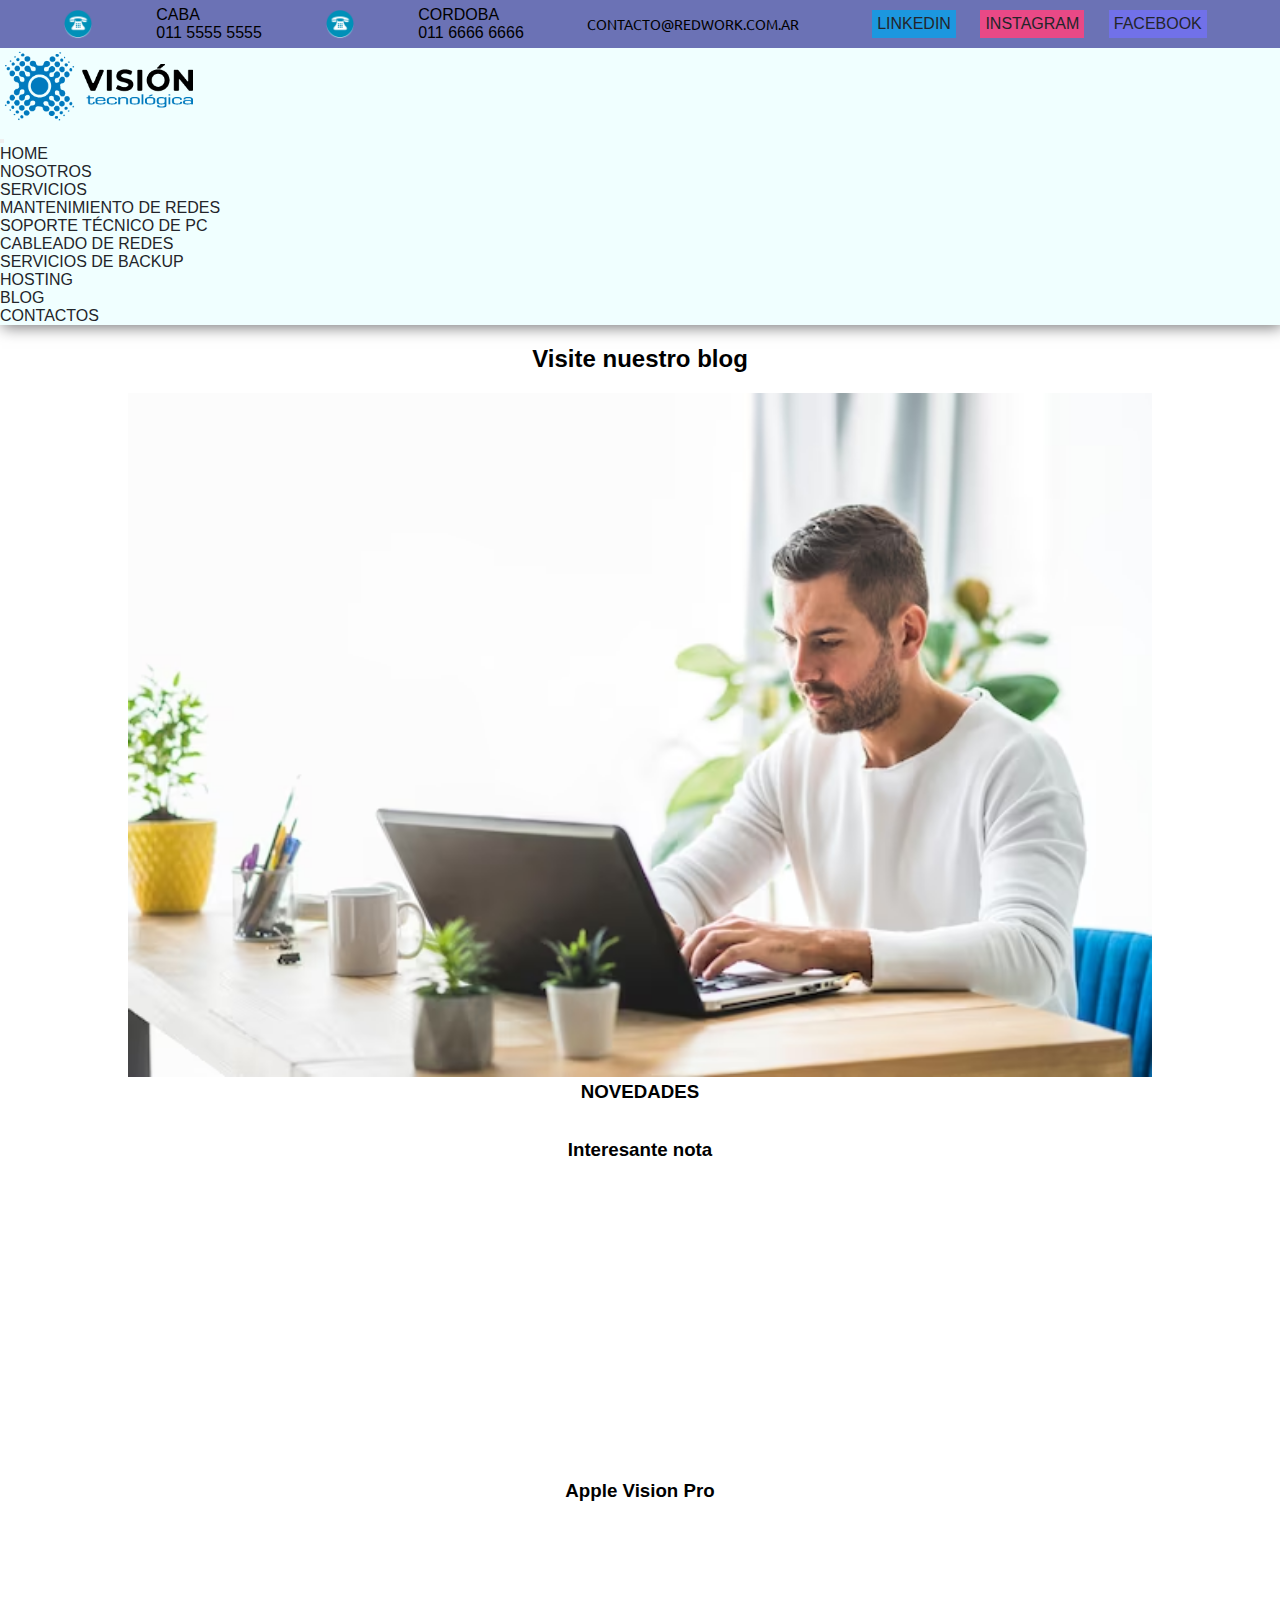
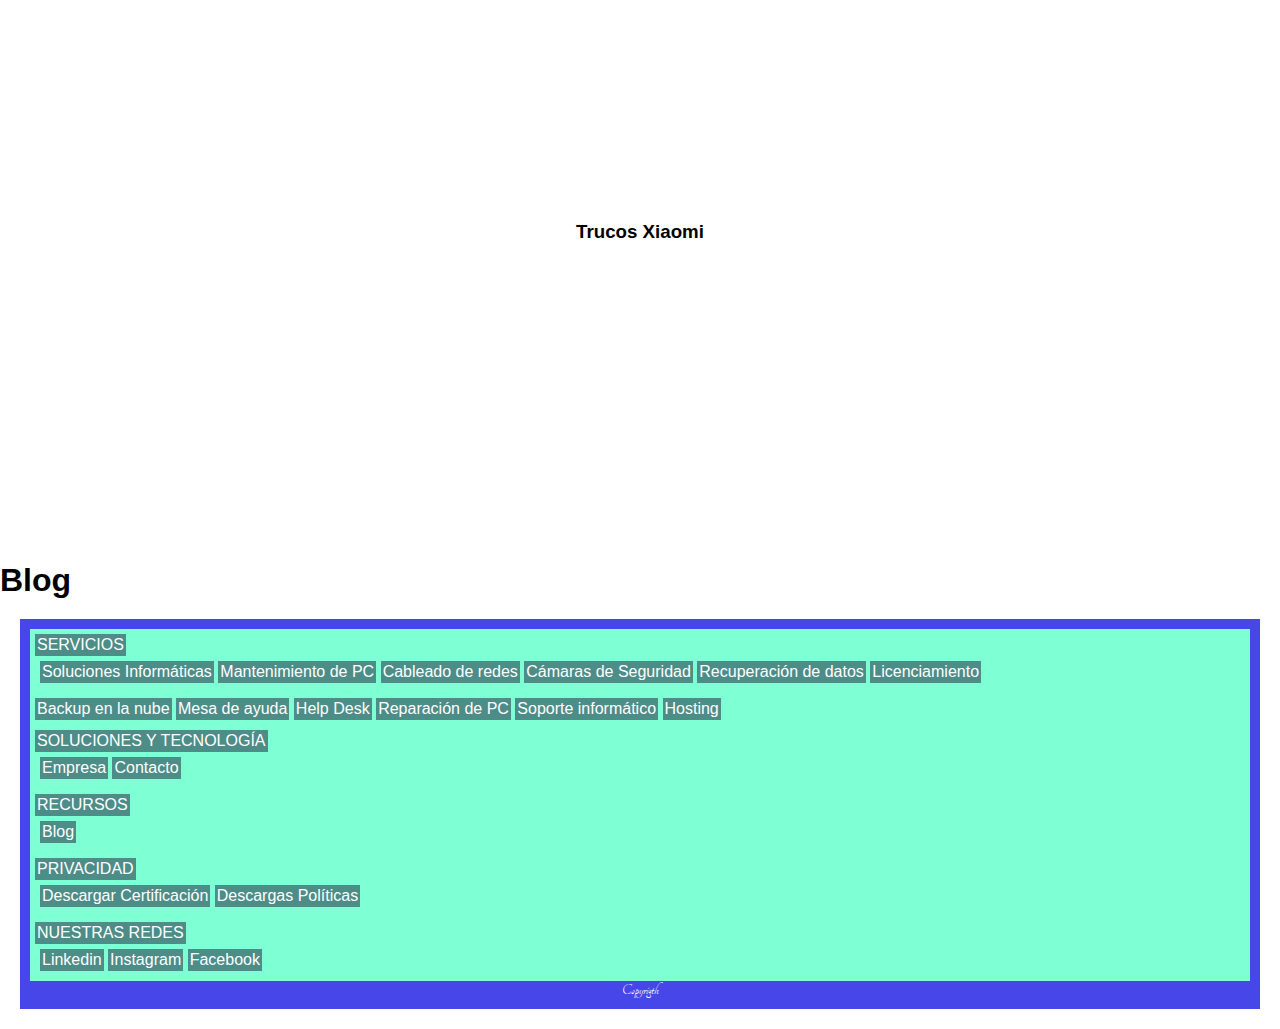
==== pages/blog.html @ a8774b16 "Ajustes en el header Nosotros-Servicios-Blog-Contacto" ====
<!doctype html>
<html lang="en">

<head>
  <meta charset="utf-8">
  <meta http-equiv="X-UA-Compatible" content="IE=edge">
  <meta name="viewport" content="width=device-width, initial-scale=1">
  <link rel="stylesheet" href="../css/style.css">
  <link rel="shortcut icon" href="../resources/icono.png">
  <title>Proyecto-2</title>
  <link href="https://cdn.jsdelivr.net/npm/bootstrap@5.3.0/dist/css/bootstrap.min.css" rel="stylesheet"
    integrity="sha384-9ndCyUaIbzAi2FUVXJi0CjmCapSmO7SnpJef0486qhLnuZ2cdeRhO02iuK6FUUVM" crossorigin="anonymous">
</head>

<body>
  <header class="header">
    <section class="header-hijo">
      <nav class="nav-header">
        <div>
          <div>
            <img class="te" src="../resources/Te.png" alt="te">
          </div>
          <div>
            <ul>
              <li>CABA</li>
              <li>011 5555 5555</li>
            </ul>
          </div>
          <div>
            <img class="te" src="../resources/Te.png" alt="te">
          </div>
          <div>
            <ul>
              <li>Cordoba</li>
              <li>011 6666 6666</li>
            </ul>
          </div>
          <div>
            <p class="correo">contacto@redwork.com.ar</p>
          </div>
          <div>
            <ul class="redes-sociales">
              <li class="linkedin"><a href="https://www.linkedin.com/?trk=seo-authwall-base_nav-header-logo"
                  target="_blank">Linkedin</a></li>
              <li class="instagram"><a href="https://www.instagram.com/" target="_blank">Instagram</a></li>
              <li class="facebook"><a href="https://www.facebook.com/" target="_blank">Facebook</a></li>
            </ul>
          </div>
      </nav>
      </section>
      <img class="logo" src="../resources/logotipoweb.png" alt="logo-web">

      <nav class="navbar navbar-expand-lg">
        <div class="container-fluid">
          <button class="navbar-toggler" type="button" data-bs-toggle="collapse"
            data-bs-target="#navbarSupportedContent" aria-controls="navbarSupportedContent" aria-expanded="false"
            aria-label="Toggle navigation">
            <span class="navbar-toggler-icon"></span>
          </button>
          <div class="collapse navbar-collapse" id="navbarSupportedContent">
            <ul class="navbar-nav me-auto mb-2 mb-lg-0">
              <li class="nav-item">
                <a class="nav-link active" aria-current="page" href="../index.html">Home</a>
              </li>

              <li class="nav-item">
                <a class="nav-link" href="../pages/nosotros.html">Nosotros</a>
              </li>
              <li class="nav-item dropdown">
                <a class="nav-link dropdown-toggle" href="../pages/servicios.html" role="button"
                  data-bs-toggle="dropdown" aria-expanded="false">
                  Servicios
                </a>
                <ul class="dropdown-menu">
                  <li><a class="dropdown-item" href="../pages/servicios.html">Mantenimiento de Redes</a></li>
                  <li><a class="dropdown-item" href="../pages/servicios.html">Soporte técnico de PC</a></li>
                  <li><a class="dropdown-item" href="../pages/servicios.html">Cableado de Redes</a></li>
                  <li><a class="dropdown-item" href="../pages/servicios.html">Servicios de Backup</a></li>
                  <li><a class="dropdown-item" href="../pages/servicios.html">Hosting</a></li>
                  <!-- <li>
                    <hr class="dropdown-divider">
                  </li> -->
                  <!-- <li><a class="dropdown-item" href="#">Something else here</a></li> -->
                </ul>
              </li>
              <li><a class="nav-link" href="../pages/blog.html">Blog</a>
              </li>
              <li>
                <a class="nav-link" href="../pages/contacto.html">Contactos</a>
              </li>
            </ul>
          </div>
        </div>
      </nav>


      <!-- <ul class="link-secciones">
              <li><a href="../index.html">Home</a></li>
              <li><a href="../pages/nosotros.html">Nosotros</a></li>
              <li><a href="../pages/servicios.html">Servicios</a></li>
              <li><a href="../pages/blog.html">Blog</a></li>
              <li><a href="../pages/contacto.html">Contacto</a></li>
            </ul> -->
    </nav>
  </header>

  <main class="main">
    <h2>Visite nuestro blog</h2>
    <img src="../resources/1.avif" alt="hombre trabajando">
    <br>
    <h3>NOVEDADES</h3>
    <br>
    <br>
    <h3>Interesante nota</h3>
    <iframe width="560" height="315" src="https://www.youtube.com/embed/jb5bSTzURJQ" title="YouTube video player"
      frameborder="0"
      allow="accelerometer; autoplay; clipboard-write; encrypted-media; gyroscope; picture-in-picture; web-share"
      allowfullscreen></iframe>
    <h3>Apple Vision Pro</h3>
    <iframe width="560" height="315" src="https://www.youtube.com/embed/hYYKAtI5mZs" title="YouTube video player"
      frameborder="0"
      allow="accelerometer; autoplay; clipboard-write; encrypted-media; gyroscope; picture-in-picture; web-share"
      allowfullscreen></iframe>
    <h3>Trucos Xiaomi</h3>
    <iframe width="560" height="315" src="https://www.youtube.com/embed/TRKkkMrKNFY" title="YouTube video player"
      frameborder="0"
      allow="accelerometer; autoplay; clipboard-write; encrypted-media; gyroscope; picture-in-picture; web-share"
      allowfullscreen></iframe>

  </main>
  <h1>Blog</h1>

  <footer class="footer-index">
    <ul>
      <li>SERVICIOS</li>
      <ul>
        <li>Soluciones Informáticas</li>
        <li>Mantenimiento de PC</li>
        <li>Cableado de redes</li>
        <li>Cámaras de Seguridad</li>
        <li>Recuperación de datos</li>
        <li>Licenciamiento</li>
      </ul>
    </ul>
    <ul>
      <li>Backup en la nube</li>
      <li>Mesa de ayuda</li>
      <li>Help Desk</li>
      <li>Reparación de PC</li>
      <li>Soporte informático</li>
      <li>Hosting</li>
    </ul>
    <ul>
      <li>SOLUCIONES Y TECNOLOGÍA</li>
      <ul>
        <li>Empresa</li>
        <li>Contacto</li>
      </ul>
    </ul>
    <ul>
      <li>RECURSOS</li>
      <ul>
        <li>Blog</li>
      </ul>
    </ul>
    <ul>
      <li>PRIVACIDAD</li>
      <ul>
        <li>Descargar Certificación</li>
        <li>Descargas Políticas</li>
      </ul>
    </ul>
    <ul>
      <li>NUESTRAS REDES</li>
      <ul>
        <li>Linkedin</li>
        <li>Instagram</li>
        <li>Facebook</li>
      </ul>
    </ul>
    <p>Copyrigth</p>
  </footer>

  <script src="https://cdn.jsdelivr.net/npm/bootstrap@5.3.0/dist/js/bootstrap.bundle.min.js"
    integrity="sha384-geWF76RCwLtnZ8qwWowPQNguL3RmwHVBC9FhGdlKrxdiJJigb/j/68SIy3Te4Bkz"
    crossorigin="anonymous"></script>
</body>

</html>
---- css/style.css ----
@import url('https://fonts.googleapis.com/css2?family=Ubuntu&display=swap');
@import url('https://fonts.googleapis.com/css2?family=Tangerine:wght@700&family=Ubuntu&display=swap');

*{
    margin: 0;
    padding: 0;
}
*{
    font-family: sans-serif;
 }


 /* Header index */
.te{
    width: 30px ;
}
.logo{
    width: 200px;
}
.header{
    list-style-type: none;
    text-transform: uppercase;
    background-color: azure;
    box-shadow:  2px 2px 15px rgb(115, 115, 116);
    flex-wrap: wrap;
}
.header a{
    text-decoration: none;
    color:rgb(35, 37, 42);
} 
.correo{
    font-family: 'Ubuntu', sans-serif;
    font-size: 14px;
    margin: 0px;
}
.header ul{
    list-style-type: none ;
    padding: 0px;
    margin: 0px;
}


.linkedin{
    background-color: rgb(28, 151, 223);
    padding: 5px;
    margin: 10px;
    display: inline-block;
}
.instagram{
    background-color: rgb(233, 73, 134);
    padding: 5px;
    margin: 10px;
    display: inline-block;
}
.facebook{
    background-color: rgb(113, 113, 233);
    padding: 5px;
    margin: 10px;
    display: inline-block;
}
.link-secciones{
    /* background-color: aqua; */
    margin: 10px;
    /* padding: 10px; */

}
.link-secciones li{
    background-color: aliceblue;
    margin: 10px;
    display: inline-block;
    padding: 5px;
}


.header-hijo div{
    background-color: rgb(107, 114, 181); 
    /* border: 2px solid; */
    display: flex;
    flex-direction: row;
    justify-content: space-evenly;
    align-items: center
}



/* Nosotros */

.nav-nosotros{
    background-color: azure ;
    color:rgb(35, 37, 42);
    text-transform: uppercase;
    box-shadow:  2px 2px 15px rgb(115, 115, 116);
}
.nav-nosotros a{
    color:rgb(35, 37, 42);
    text-decoration: none;
}
.nav-nosotros li {
    list-style-type: none ; 
} 
.edit-1{
    color: blue ;
}
.edit-2{
    color: blue;
}
.edit-3{
    color: blue;   
}
.article-nos{
    text-align: center;
}




/* Blog */
.blog{
    /* color: rgb(122, 126, 123); */
}
.nav-blog{
    background-color:azure ;
    color:rgb(35, 37, 42);
    text-transform: uppercase;
    box-shadow:  2px 2px 15px rgb(115, 115, 116);
}
.nav-blog a{
    color:rgb(35, 37, 42);
    text-decoration: none;
}
.nav-blog li{
    list-style-type: none ;
    /* font-family: sans-serif; */
}



/* Servcios */

.servicios{
    color: rgb(122, 126, 123);
}
.nav-servicios{
    background-color:azure ;
    /* color:rgb(39, 75, 238); */
    text-transform: uppercase;
    box-shadow:  2px 2px 15px rgb(115, 115, 116);
}
.nav-servicios a{
    color:rgb(35, 37, 42);
    text-decoration: none;
}
.nav-servicios li{
    list-style-type: none ;
    font-family: sans-serif;
}
.edit-4{
    color: blue;
}
.bienvenidos-2{
    text-align: center;
}
.filosofia{
    color: blue;
}
.vision-tecno{
   color: blue;
}
.servicios-web{
    color: blue;
}





/* Contacto */
.contacto{
    color: rgb(122, 126, 123);
}
.nav-contacto{
    background-color:azure ;
    color:rgb(35, 37, 42);
    text-transform: uppercase;
    box-shadow:  2px 2px 15px rgb(115, 115, 116);
}
.nav-contacto a{
    color:rgb(35, 37, 42);
    text-decoration: none;
}
.nav-contacto li{
    list-style-type: none ;
    /* font-family: sans-serif; */
}
/* Main */

.main img{
    width: 1024px;
    margin-top: 20px;
 }
.bienvenidos{
    text-align: center;
    color: rgb(107, 114, 181);
    margin-top: 20px;
}
.edit{
    color: rgb(107, 114, 181);
}
.main{
    text-align: center;
    margin-top: 20px;
}

.main h1{
    color: rgb(107, 114, 181);
}



 /* Footer */
 .footer-index{
    background-color: rgb(70, 70, 233);
    margin: 20px;
    padding: 10px;
    color: white;
 }
 .footer-index ul{
    list-style-type: none;
    background-color: aquamarine;
    padding: 5px;
 }
 .footer-index p{
    text-align: center;
    font-family: 'Tangerine', cursive;  
 }
 .footer-index li{
    background-color: rgb(76, 141, 136);
    padding: 2px;
    display: inline-block;
 }
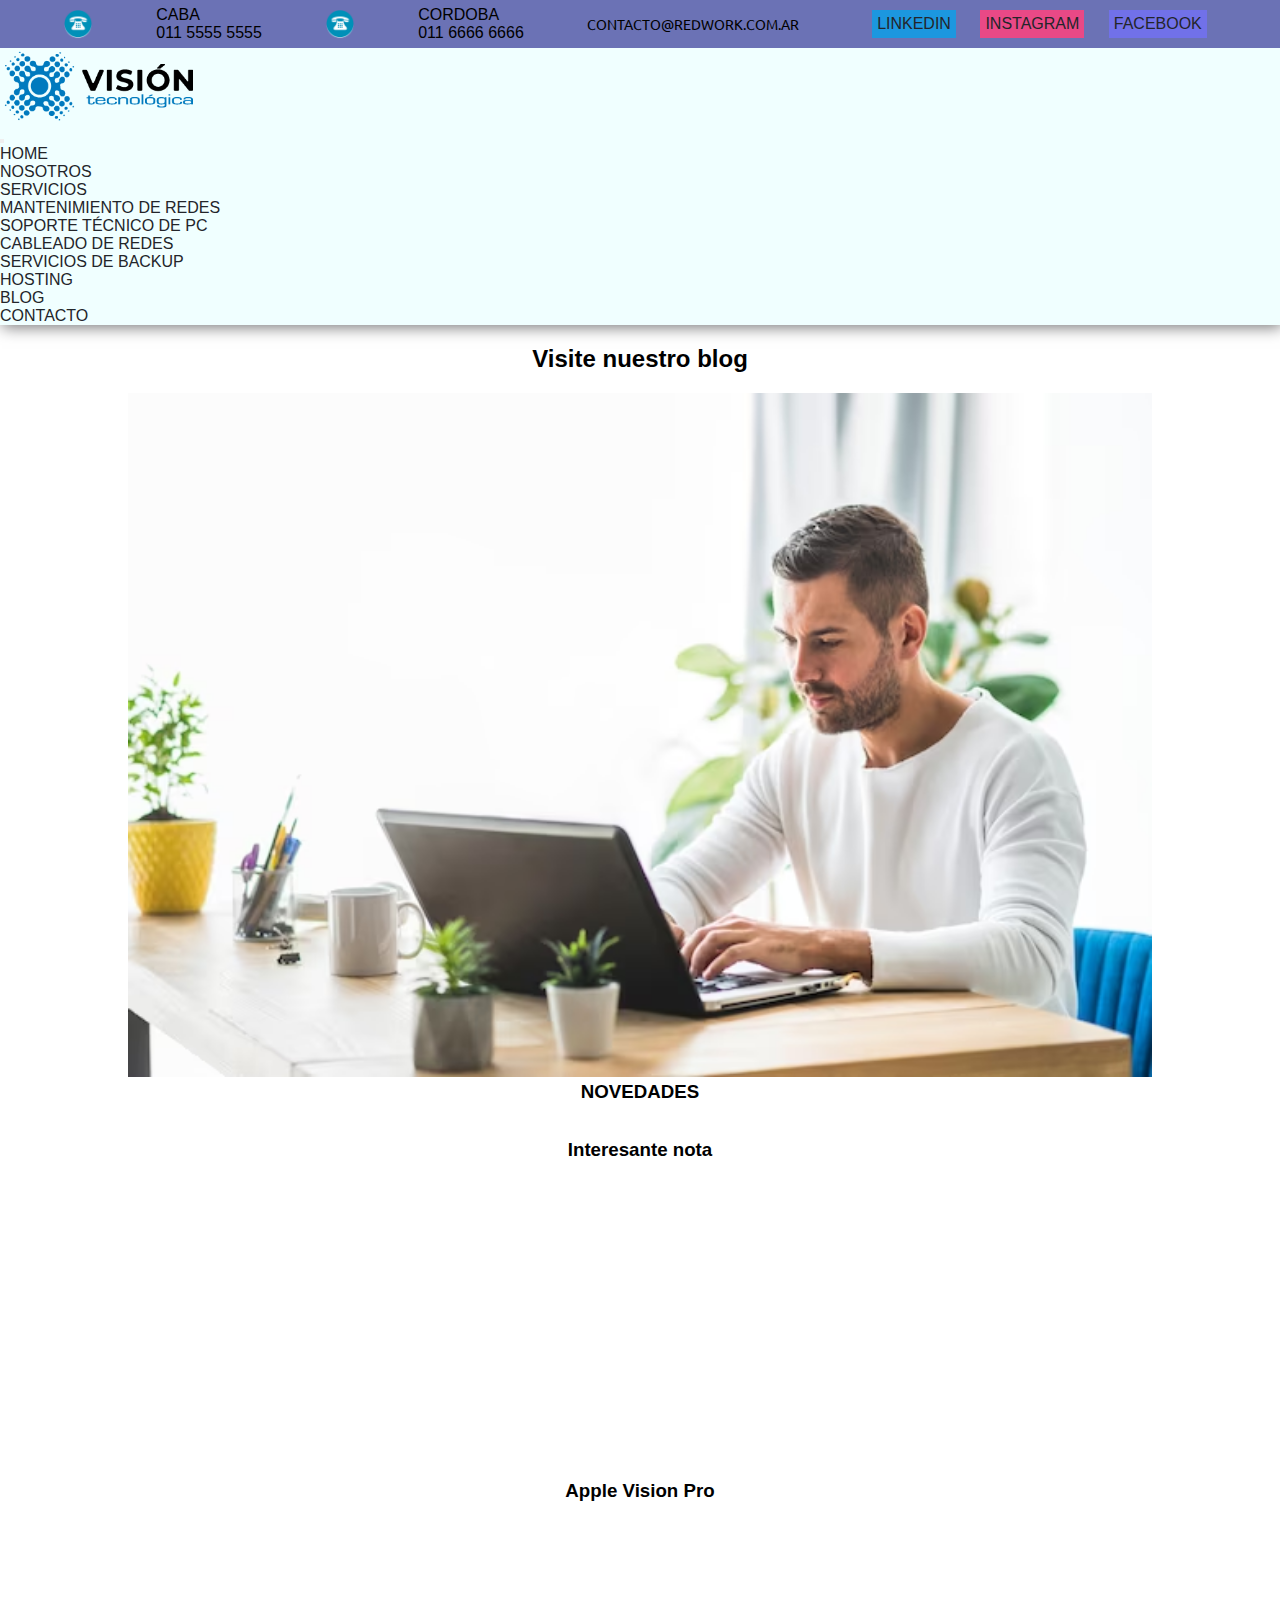
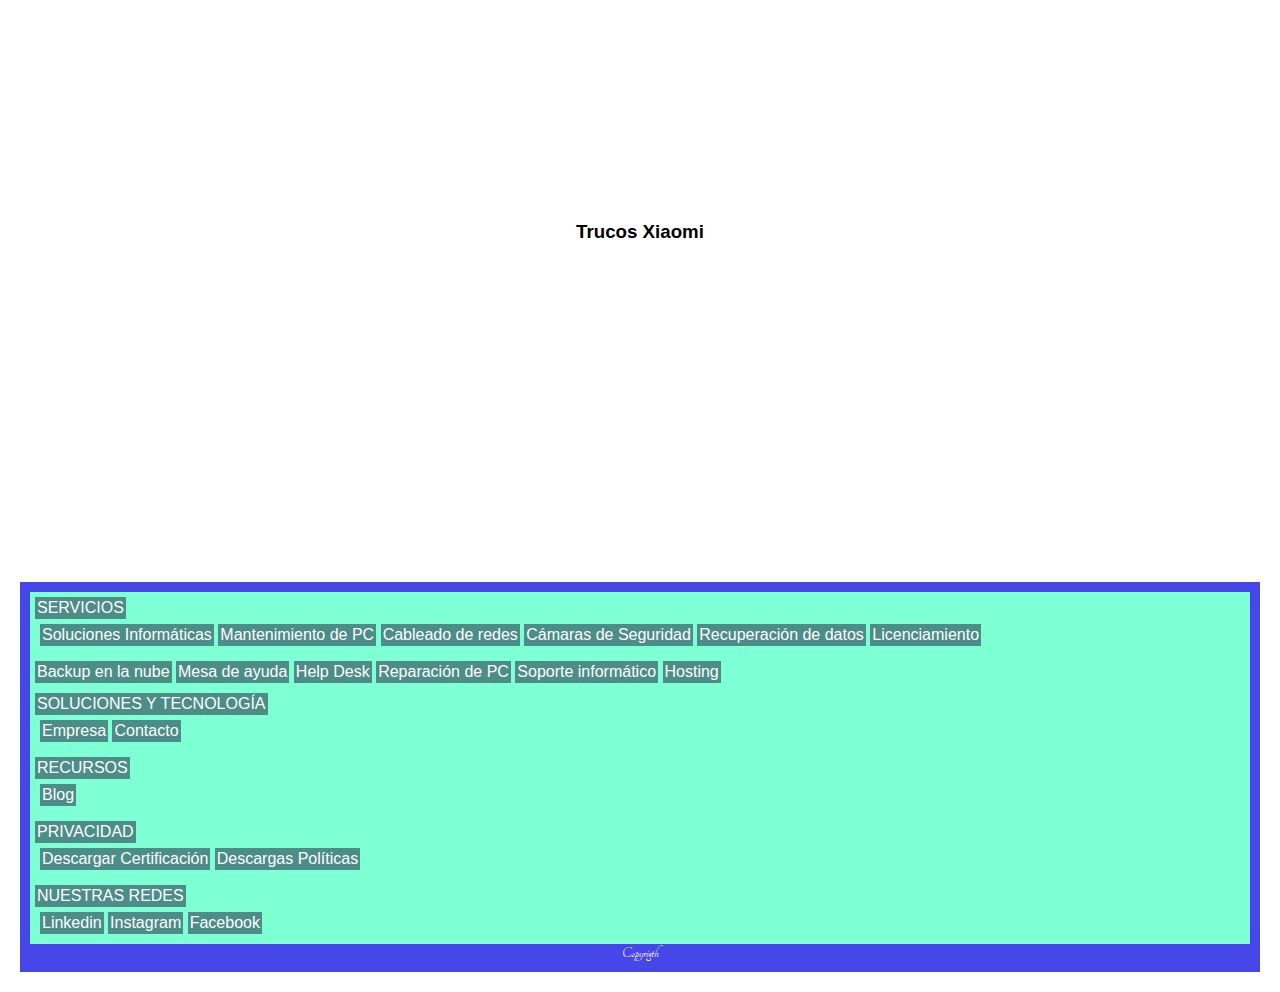
==== commit 91f753cc: "Ajustes de Ortografía" ====
--- a/pages/blog.html
+++ b/pages/blog.html
@@ -86,7 +86,7 @@
               <li><a class="nav-link" href="../pages/blog.html">Blog</a>
               </li>
               <li>
-                <a class="nav-link" href="../pages/contacto.html">Contactos</a>
+                <a class="nav-link" href="../pages/contacto.html">Contacto</a>
               </li>
             </ul>
           </div>
@@ -128,7 +128,6 @@
       allowfullscreen></iframe>
 
   </main>
-  <h1>Blog</h1>
 
   <footer class="footer-index">
     <ul>
--- a/css/style.css
+++ b/css/style.css
@@ -99,13 +99,13 @@
     list-style-type: none ; 
 } 
 .edit-1{
-    color: blue ;
+    color:rgb(107, 114, 181) ;
 }
 .edit-2{
-    color: blue;
+    color: rgb(107, 114, 181);
 }
 .edit-3{
-    color: blue;   
+    color:rgb(107, 114, 181);   
 }
 .article-nos{
     text-align: center;
@@ -155,19 +155,19 @@
     font-family: sans-serif;
 }
 .edit-4{
-    color: blue;
+    color:rgb(107, 114, 181);
 }
 .bienvenidos-2{
     text-align: center;
 }
 .filosofia{
-    color: blue;
+    color:rgb(107, 114, 181);
 }
 .vision-tecno{
-   color: blue;
+   color: rgb(107, 114, 181);
 }
 .servicios-web{
-    color: blue;
+    color:rgb(107, 114, 181);
 }
 
 
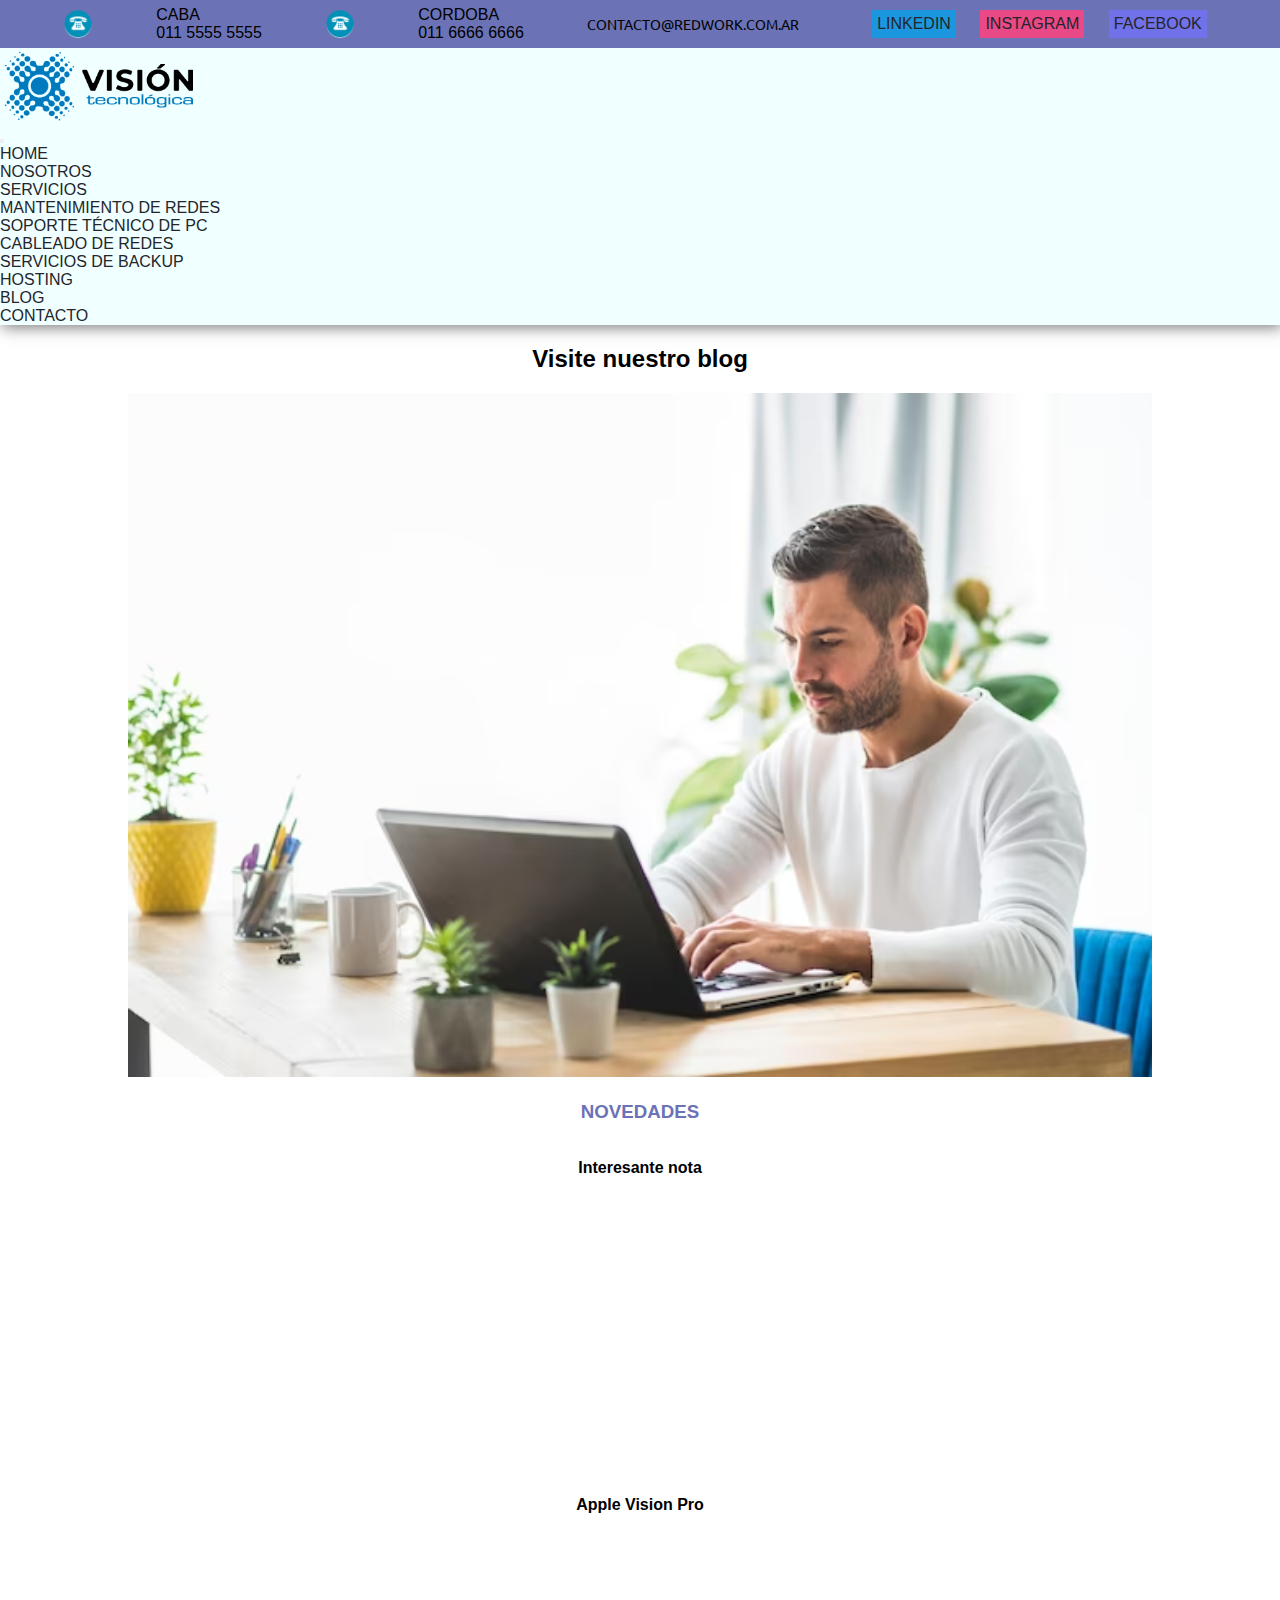
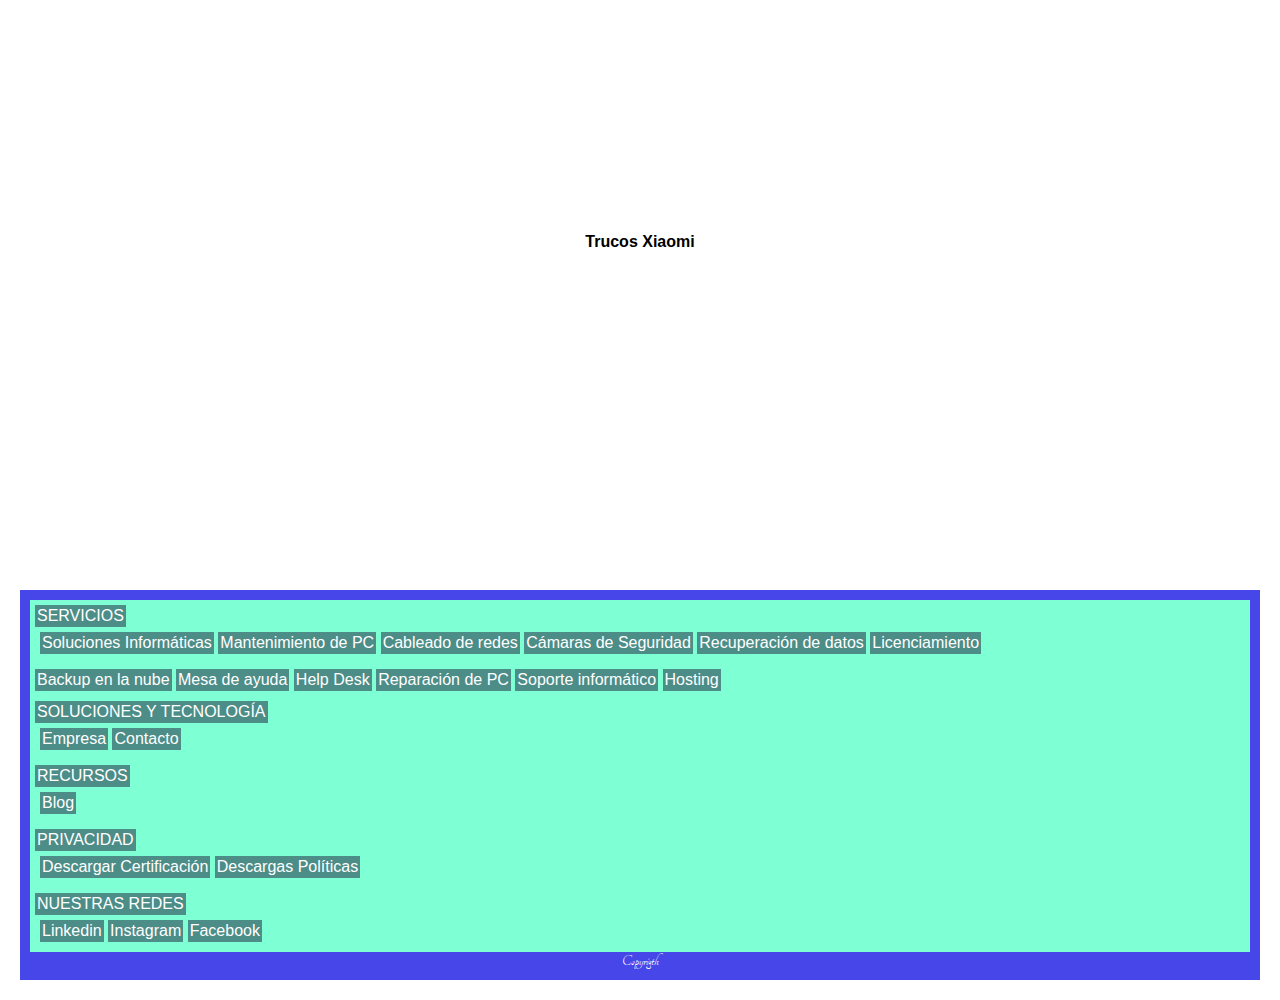
==== commit aaf402ff: "Otras modificaciones en letras" ====
--- a/pages/blog.html
+++ b/pages/blog.html
@@ -111,17 +111,17 @@
     <h3>NOVEDADES</h3>
     <br>
     <br>
-    <h3>Interesante nota</h3>
+    <h4>Interesante nota</h4>
     <iframe width="560" height="315" src="https://www.youtube.com/embed/jb5bSTzURJQ" title="YouTube video player"
       frameborder="0"
       allow="accelerometer; autoplay; clipboard-write; encrypted-media; gyroscope; picture-in-picture; web-share"
       allowfullscreen></iframe>
-    <h3>Apple Vision Pro</h3>
+    <h4>Apple Vision Pro</h4>
     <iframe width="560" height="315" src="https://www.youtube.com/embed/hYYKAtI5mZs" title="YouTube video player"
       frameborder="0"
       allow="accelerometer; autoplay; clipboard-write; encrypted-media; gyroscope; picture-in-picture; web-share"
       allowfullscreen></iframe>
-    <h3>Trucos Xiaomi</h3>
+    <h4>Trucos Xiaomi</h4>
     <iframe width="560" height="315" src="https://www.youtube.com/embed/TRKkkMrKNFY" title="YouTube video player"
       frameborder="0"
       allow="accelerometer; autoplay; clipboard-write; encrypted-media; gyroscope; picture-in-picture; web-share"
--- a/css/style.css
+++ b/css/style.css
@@ -115,9 +115,7 @@
 
 
 /* Blog */
-.blog{
-    /* color: rgb(122, 126, 123); */
-}
+
 .nav-blog{
     background-color:azure ;
     color:rgb(35, 37, 42);
@@ -215,6 +213,10 @@
     color: rgb(107, 114, 181);
 }
 
+.main h3{
+margin-top: 20px;
+color: rgb(107, 114, 181);
+}
 
 
  /* Footer */
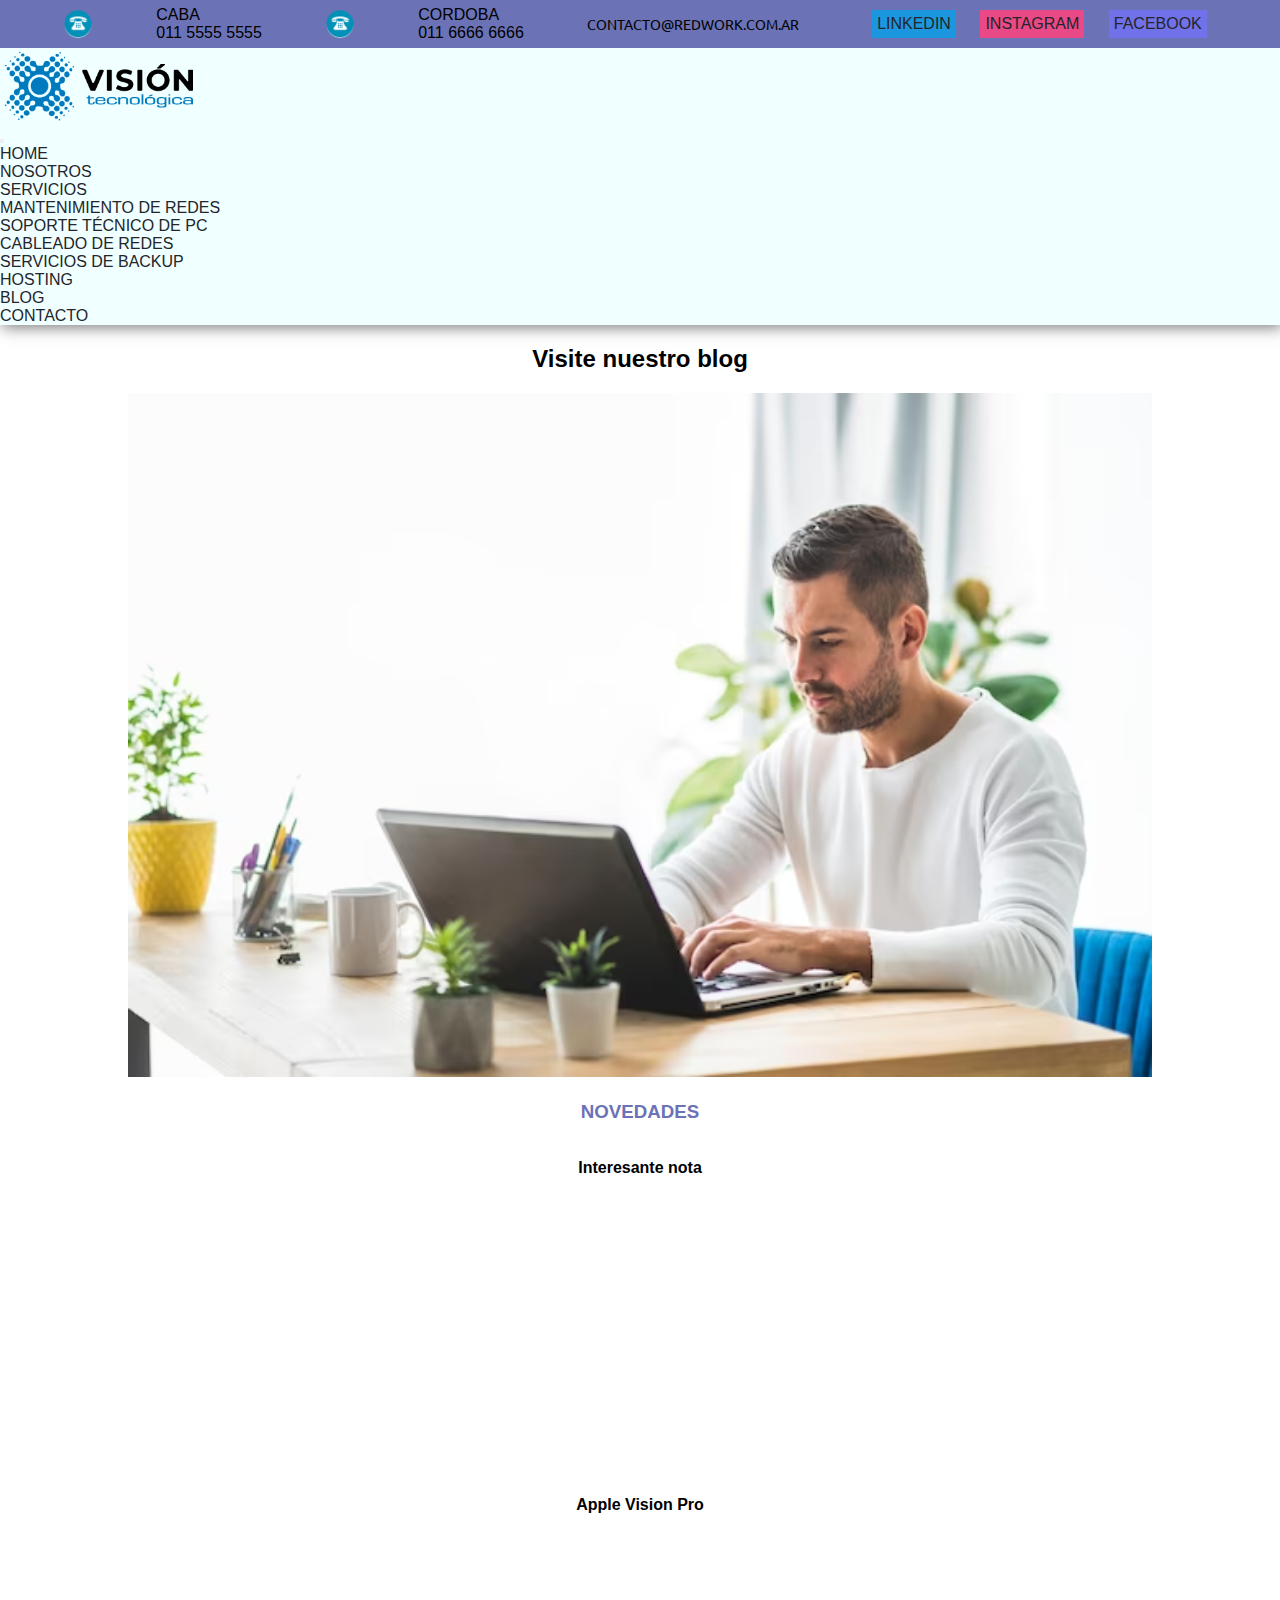
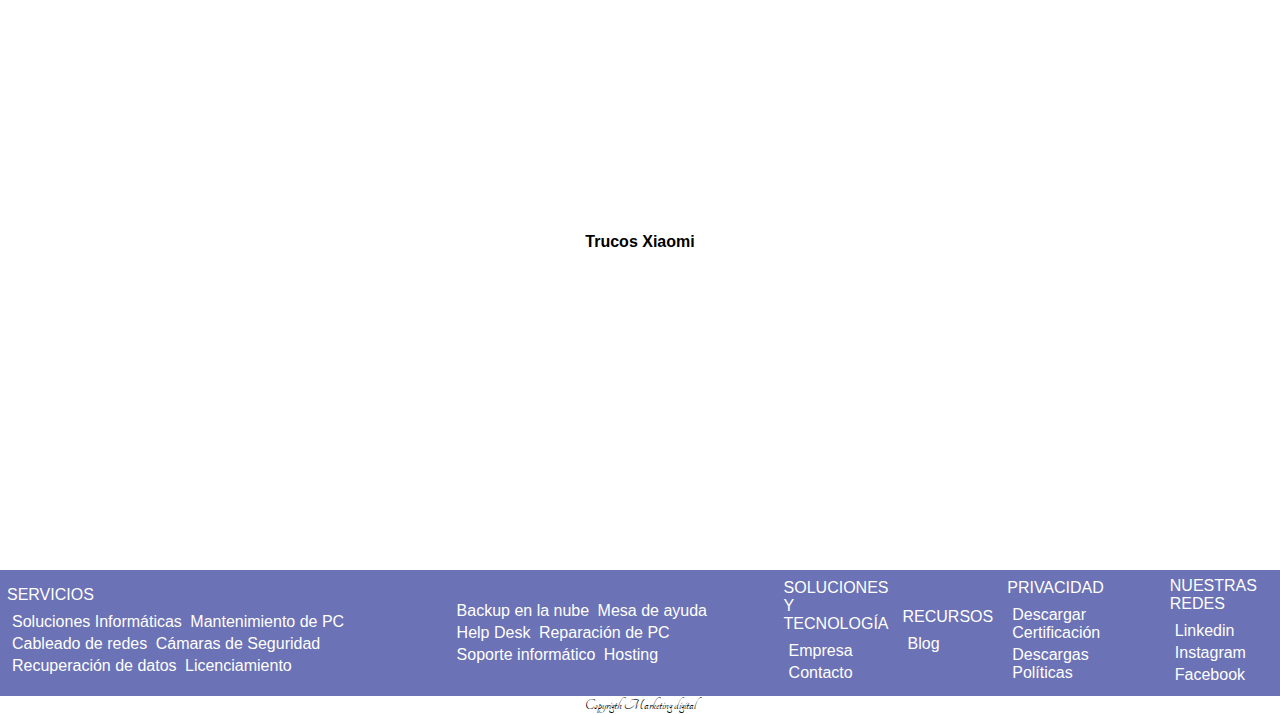
==== commit 8c2f103e: "Cambio en el Footer" ====
--- a/pages/blog.html
+++ b/pages/blog.html
@@ -177,8 +177,9 @@
         <li>Facebook</li>
       </ul>
     </ul>
-    <p>Copyrigth</p>
+ 
   </footer>
+  <p class="firma">Copyrigth Marketing digital</p>
 
   <script src="https://cdn.jsdelivr.net/npm/bootstrap@5.3.0/dist/js/bootstrap.bundle.min.js"
     integrity="sha384-geWF76RCwLtnZ8qwWowPQNguL3RmwHVBC9FhGdlKrxdiJJigb/j/68SIy3Te4Bkz"
--- a/css/style.css
+++ b/css/style.css
@@ -221,22 +221,26 @@
 
  /* Footer */
  .footer-index{
-    background-color: rgb(70, 70, 233);
-    margin: 20px;
-    padding: 10px;
+    background-color:rgb(107, 114, 181);
+    /* margin: 20px;
+    padding: 10px; */
     color: white;
+    display: flex;
+    flex-direction: row;
+    align-items: center
  }
  .footer-index ul{
     list-style-type: none;
-    background-color: aquamarine;
-    padding: 5px;
- }
- .footer-index p{
+    /* background-color: aquamarine; */
+    padding: 5px;
+ }
+ .firma{
     text-align: center;
     font-family: 'Tangerine', cursive;  
+    text-align: center; 
  }
  .footer-index li{
-    background-color: rgb(76, 141, 136);
+    /* background-color: rgb(76, 141, 136); */
     padding: 2px;
     display: inline-block;
  }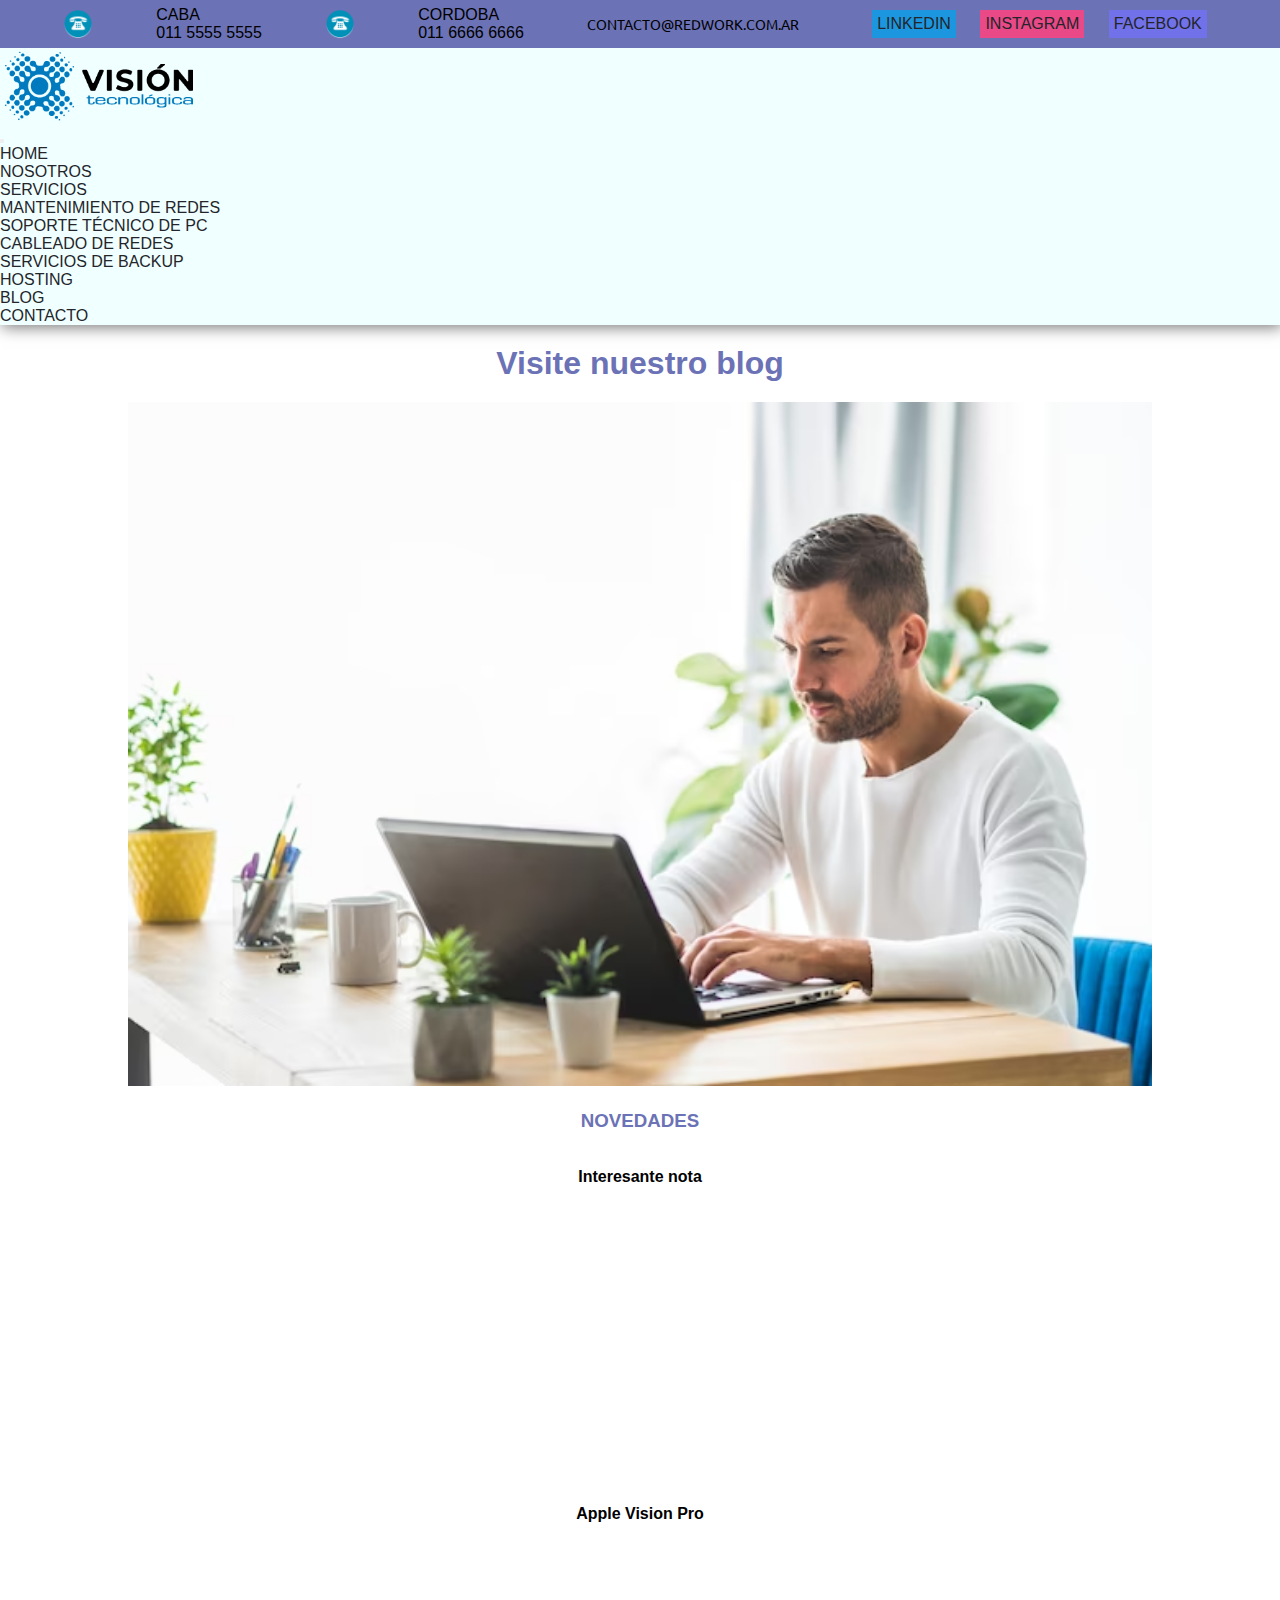
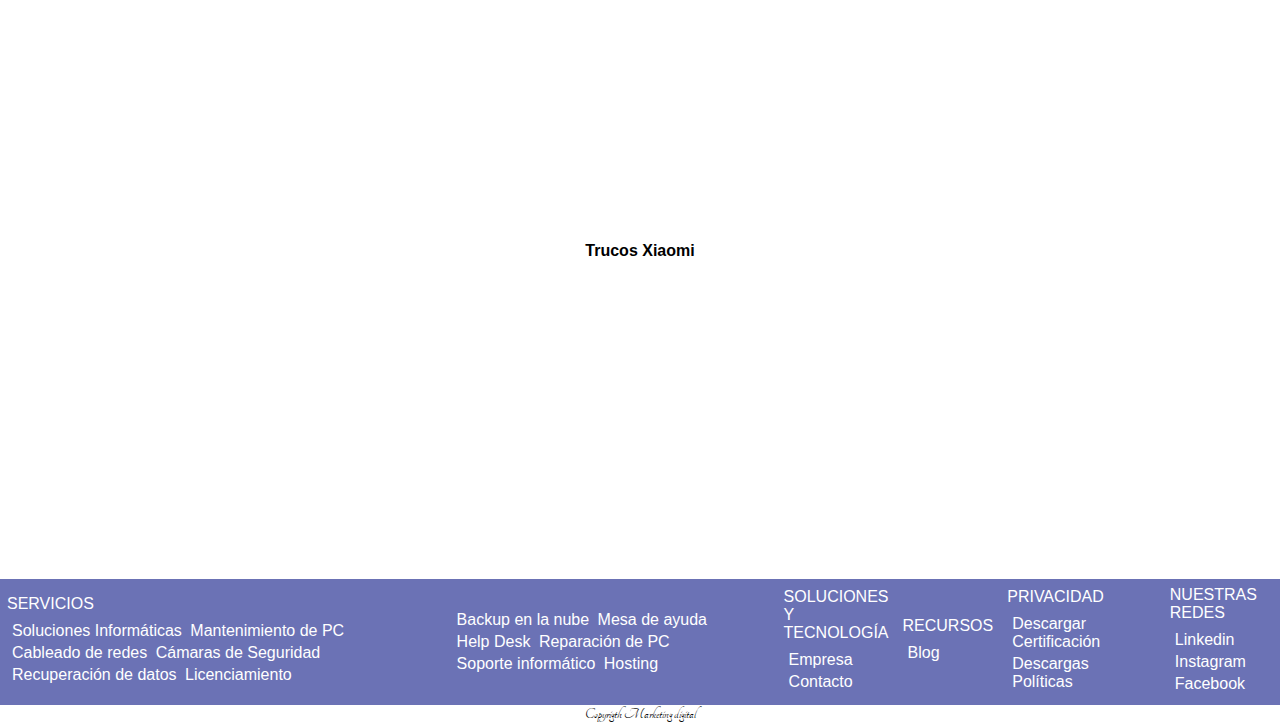
==== commit f2c0803c: "Pequeños arreglos" ====
--- a/pages/blog.html
+++ b/pages/blog.html
@@ -105,7 +105,7 @@
   </header>
 
   <main class="main">
-    <h2>Visite nuestro blog</h2>
+    <h1>Visite nuestro blog</h1>
     <img src="../resources/1.avif" alt="hombre trabajando">
     <br>
     <h3>NOVEDADES</h3>
@@ -177,8 +177,7 @@
         <li>Facebook</li>
       </ul>
     </ul>
- 
-  </footer>
+   </footer>
   <p class="firma">Copyrigth Marketing digital</p>
 
   <script src="https://cdn.jsdelivr.net/npm/bootstrap@5.3.0/dist/js/bootstrap.bundle.min.js"
--- a/css/style.css
+++ b/css/style.css
@@ -216,6 +216,15 @@
 .main h3{
 margin-top: 20px;
 color: rgb(107, 114, 181);
+}
+
+.main .auto{
+    width: 250px; 
+}
+
+.ayuda{
+    color:  rgb(64, 74, 162);
+    margin-top: 20px; 
 }
 
 
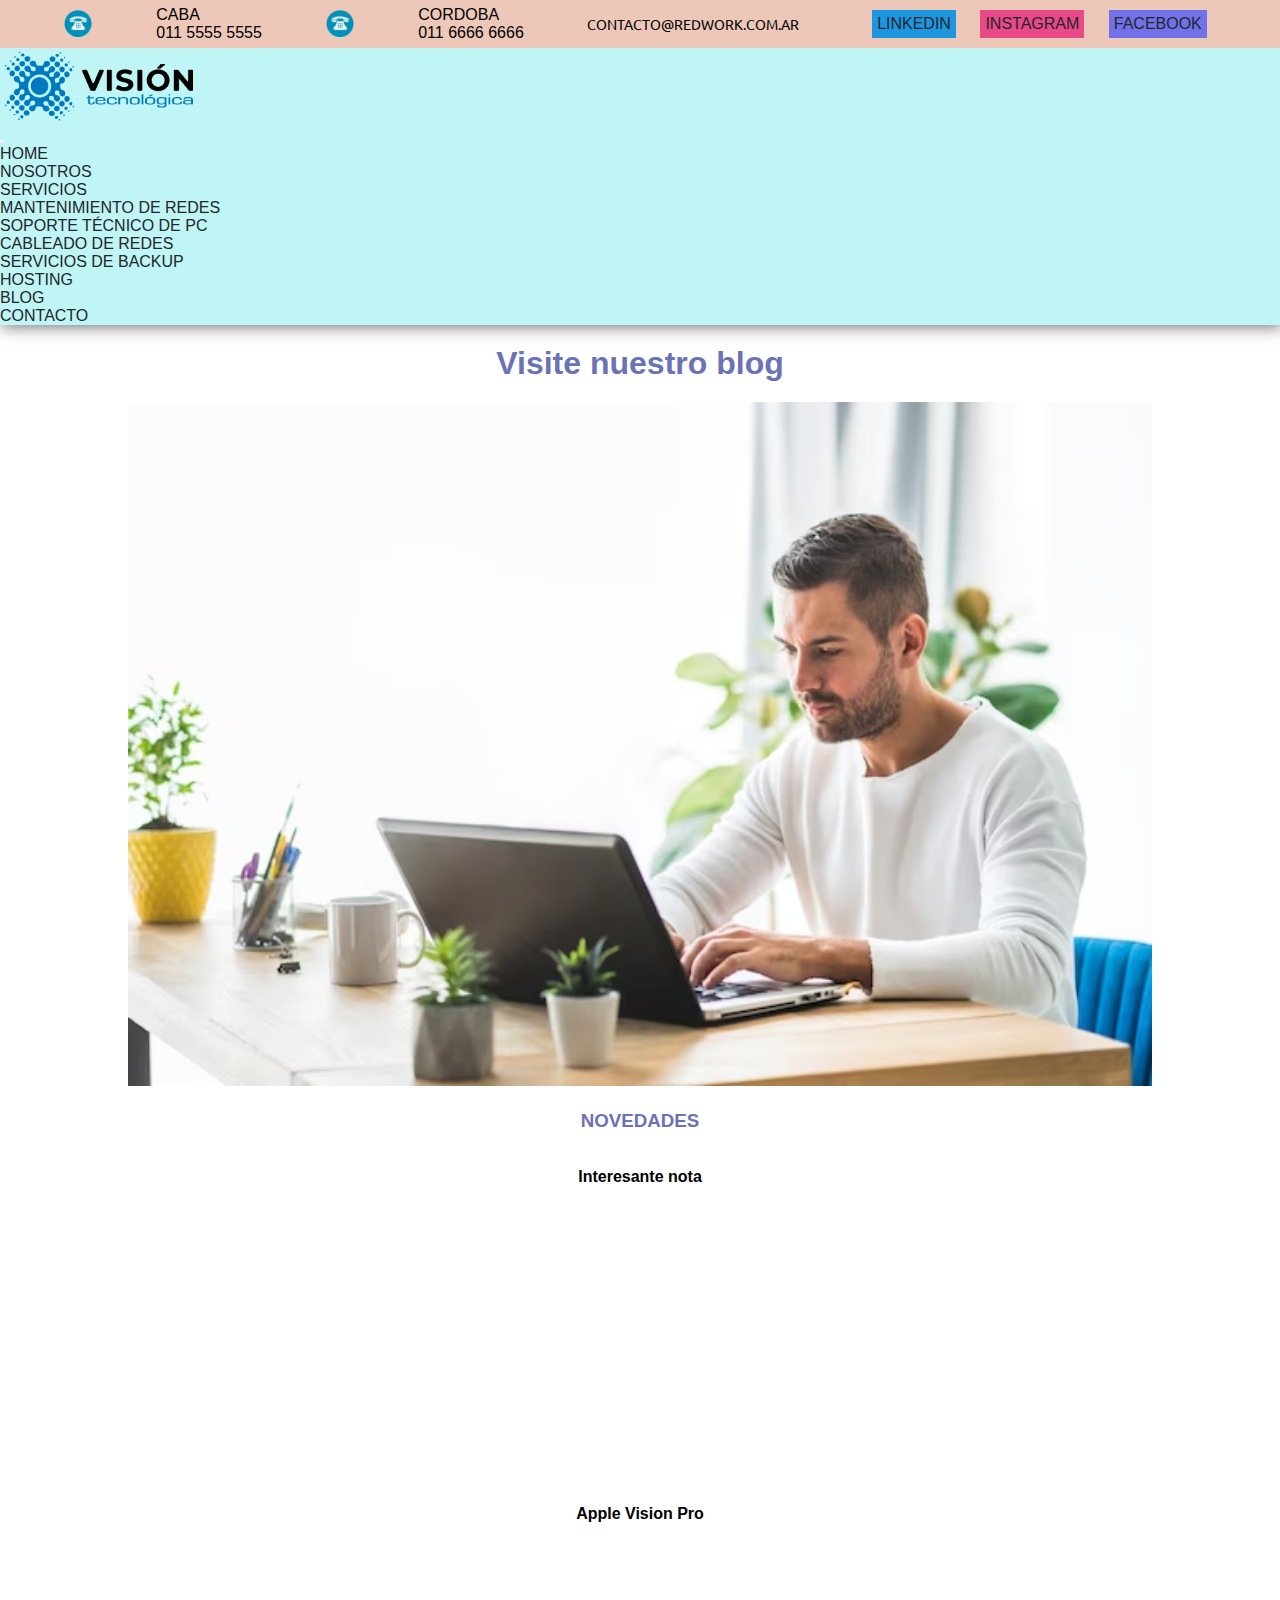
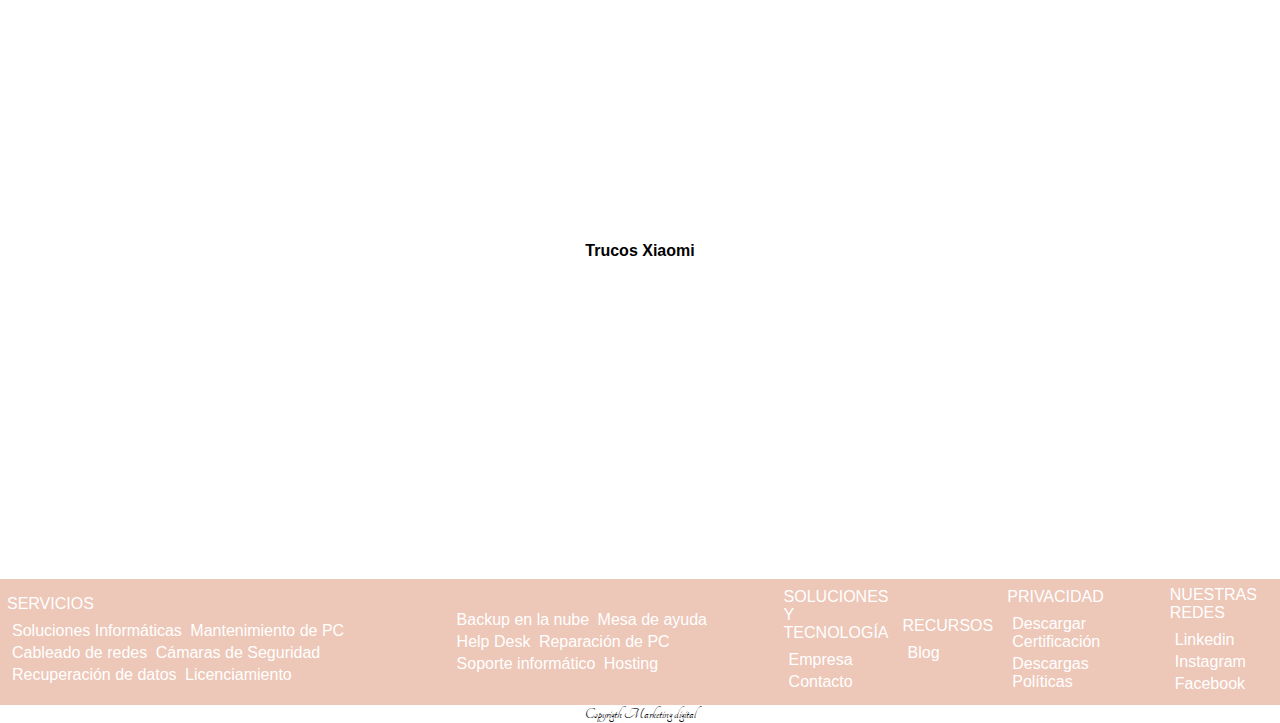
==== commit 749065cd: "Corrección bootstrap" ====
--- a/pages/blog.html
+++ b/pages/blog.html
@@ -5,11 +5,12 @@
   <meta charset="utf-8">
   <meta http-equiv="X-UA-Compatible" content="IE=edge">
   <meta name="viewport" content="width=device-width, initial-scale=1">
-  <link rel="stylesheet" href="../css/style.css">
+
   <link rel="shortcut icon" href="../resources/icono.png">
   <title>Proyecto-2</title>
   <link href="https://cdn.jsdelivr.net/npm/bootstrap@5.3.0/dist/css/bootstrap.min.css" rel="stylesheet"
     integrity="sha384-9ndCyUaIbzAi2FUVXJi0CjmCapSmO7SnpJef0486qhLnuZ2cdeRhO02iuK6FUUVM" crossorigin="anonymous">
+    <link rel="stylesheet" href="../css/style.css">
 </head>
 
 <body>
--- a/css/style.css
+++ b/css/style.css
@@ -20,7 +20,7 @@
 .header{
     list-style-type: none;
     text-transform: uppercase;
-    background-color: azure;
+    background-color: rgb(191, 245, 245);
     box-shadow:  2px 2px 15px rgb(115, 115, 116);
     flex-wrap: wrap;
 }
@@ -73,7 +73,7 @@
 
 
 .header-hijo div{
-    background-color: rgb(107, 114, 181); 
+    background-color: rgb(237, 199, 184); 
     /* border: 2px solid; */
     display: flex;
     flex-direction: row;
@@ -230,7 +230,7 @@
 
  /* Footer */
  .footer-index{
-    background-color:rgb(107, 114, 181);
+    background-color: rgb(237, 199, 184);
     /* margin: 20px;
     padding: 10px; */
     color: white;
